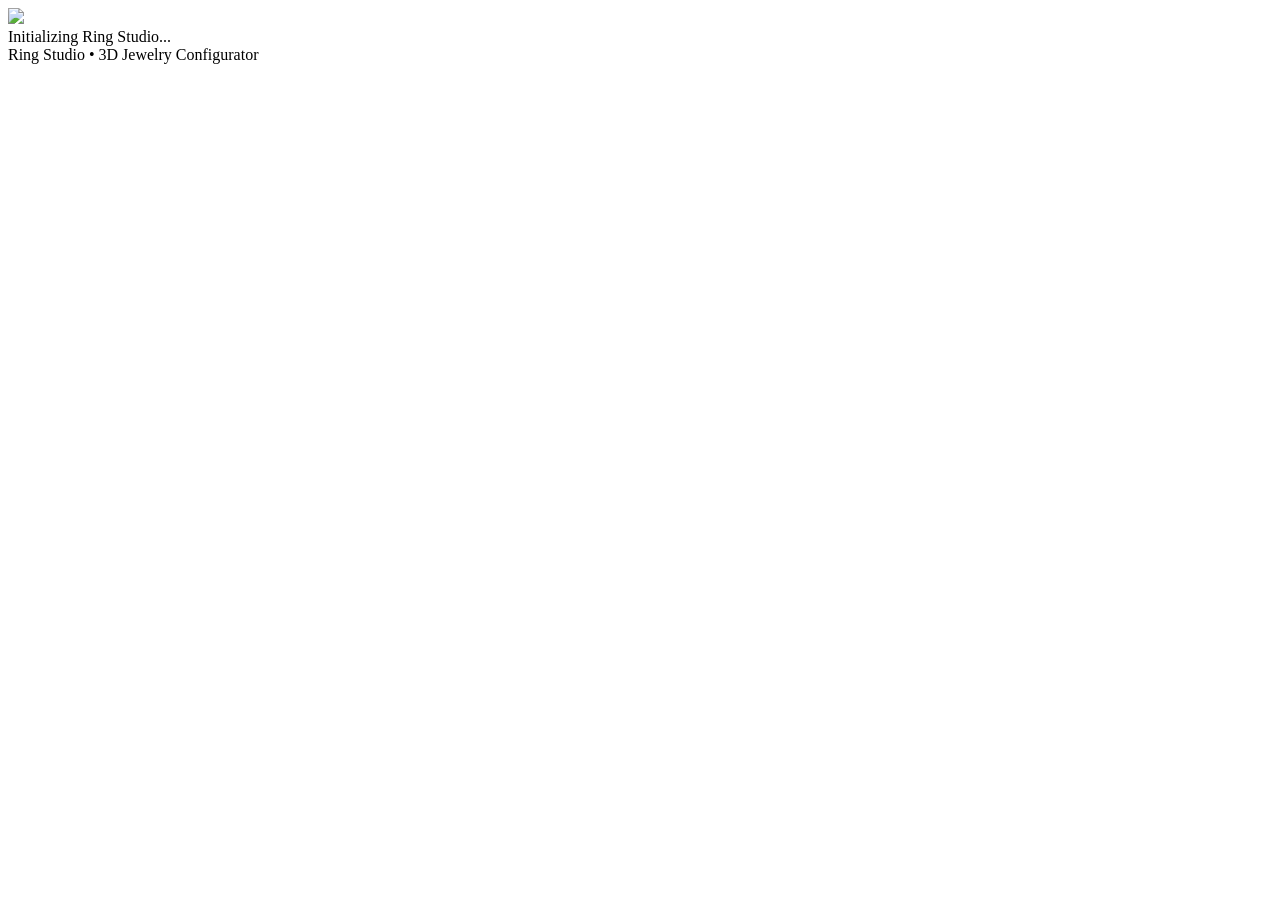
==== portfolio/ringstudio/index.html @ d9de0c7a "html redirect for ring studio" ====
<!DOCTYPE html>
<html>
<head>
  <meta property="og:title" content="Ring Studio"/>
  <meta property="og:description" content="Interactive 3D Jewelry Customization Experience."/>
  <meta property="og:image" content="profile.png"/>
  <meta property="og:url" content="http://13.203.68.186:5175/"/>
  <meta property="og:type" content="website"/>

  <title>Ring Studio</title>

  <link href="https://fonts.googleapis.com/css2?family=Orbitron:wght@400;600&display=swap" rel="stylesheet">
  <link rel="stylesheet" href="style.css">
</head>
<body>

  <div class="boot-container">
    <img src="profile.png" class="boot-image" />

    <div class="progress-bar"></div>

    <div id="boot-sequence">
      Initializing Ring Studio...
    </div>

    <div class="built-by">
      Ring Studio • 3D Jewelry Configurator
    </div>
  </div>

  <script>
    setTimeout(() => {
      window.location.href = "http://13.203.68.186:5175/";
    }, 5000);
  </script>

  <script src="script.js"></script>

</body>
</html>
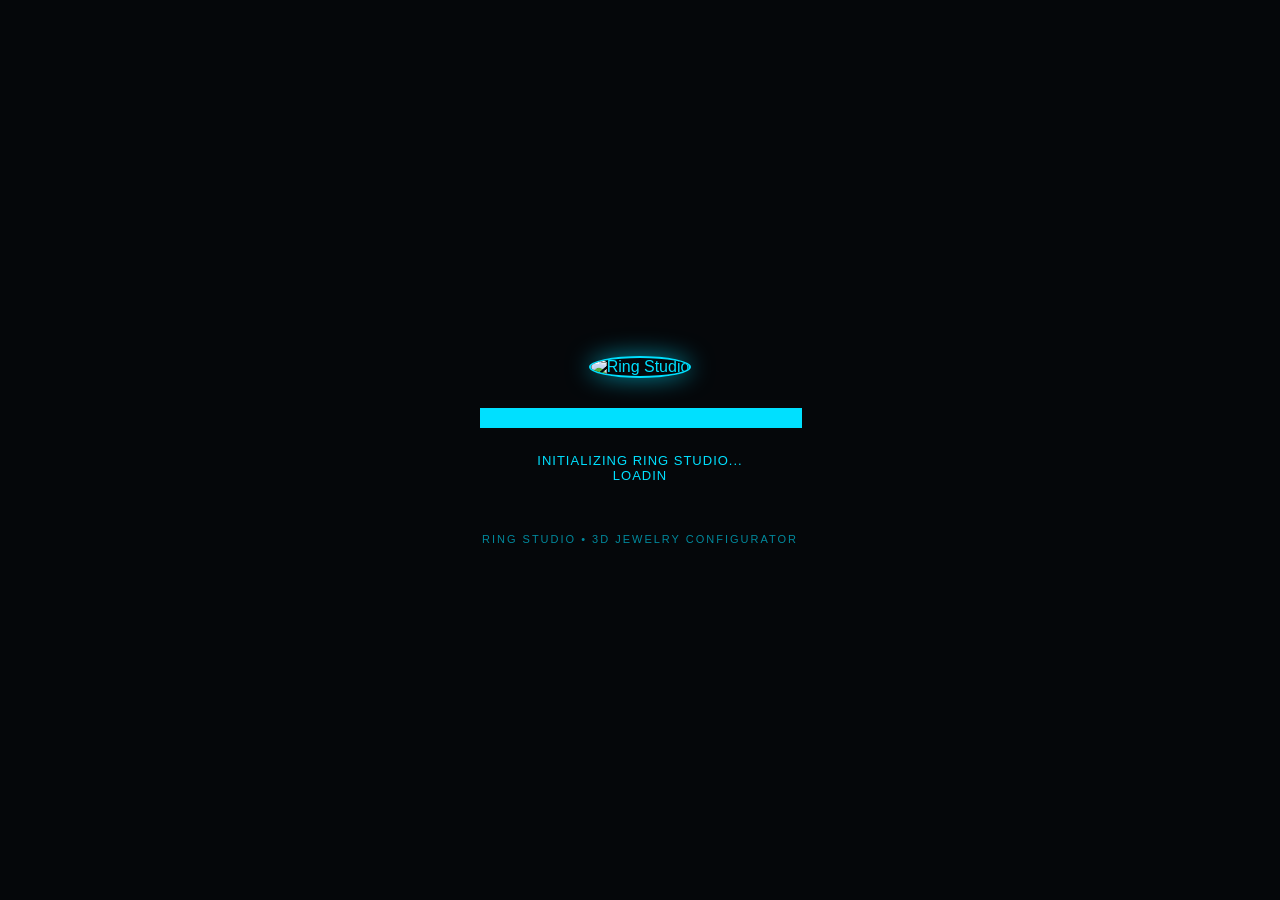
==== commit dc3bca8d: "Update index.html" ====
--- a/portfolio/ringstudio/index.html
+++ b/portfolio/ringstudio/index.html
@@ -1,40 +1,148 @@
 <!DOCTYPE html>
-<html>
+<html lang="en">
 <head>
-  <meta property="og:title" content="Ring Studio"/>
-  <meta property="og:description" content="Interactive 3D Jewelry Customization Experience."/>
-  <meta property="og:image" content="profile.png"/>
-  <meta property="og:url" content="http://13.203.68.186:5175/"/>
-  <meta property="og:type" content="website"/>
+  <meta charset="UTF-8" />
+  <meta name="viewport" content="width=device-width, initial-scale=1.0" />
+
+  <meta property="og:title" content="Ring Studio" />
+  <meta property="og:description" content="Interactive 3D Jewelry Configurator" />
+  <meta property="og:type" content="website" />
 
   <title>Ring Studio</title>
 
   <link href="https://fonts.googleapis.com/css2?family=Orbitron:wght@400;600&display=swap" rel="stylesheet">
-  <link rel="stylesheet" href="style.css">
+
+  <style>
+    body {
+      margin: 0;
+      background: #05070a;
+      color: #00e0ff;
+      font-family: 'Orbitron', sans-serif;
+      height: 100vh;
+      display: flex;
+      justify-content: center;
+      align-items: center;
+    }
+
+    .boot-container {
+      text-align: center;
+      width: 320px;
+    }
+
+    .boot-image {
+      width: 160px;
+      height: 160px;
+      border-radius: 50%;
+      object-fit: cover;
+      border: 2px solid #00e0ff;
+      box-shadow: 0 0 25px rgba(0, 224, 255, 0.6);
+      margin-bottom: 30px;
+      animation: fadeIn 1s ease-in;
+    }
+
+    .progress-bar {
+      width: 100%;
+      height: 18px;
+      background: rgba(0, 224, 255, 0.1);
+      border: 1px solid #00e0ff;
+      position: relative;
+      overflow: hidden;
+      margin-bottom: 25px;
+    }
+
+    .progress-bar::after {
+      content: '';
+      position: absolute;
+      top: 0;
+      left: 0;
+      height: 100%;
+      width: 0;
+      background: #00e0ff;
+      animation: progress 3s ease-in-out forwards;
+    }
+
+    @keyframes progress {
+      from { width: 0; }
+      to { width: 100%; }
+    }
+
+    #boot-sequence {
+      font-size: 13px;
+      letter-spacing: 1px;
+      min-height: 60px;
+      margin-bottom: 20px;
+    }
+
+    .built-by {
+      font-size: 11px;
+      opacity: 0.6;
+      letter-spacing: 2px;
+      text-transform: uppercase;
+    }
+
+    @keyframes fadeIn {
+      from { opacity: 0; transform: scale(0.9); }
+      to { opacity: 1; transform: scale(1); }
+    }
+  </style>
 </head>
 <body>
 
   <div class="boot-container">
-    <img src="profile.png" class="boot-image" />
+    <img
+      src="https://cdn-icons-png.flaticon.com/512/3050/3050153.png"
+      class="boot-image"
+      alt="Ring Studio"
+    />
 
     <div class="progress-bar"></div>
 
-    <div id="boot-sequence">
-      Initializing Ring Studio...
-    </div>
+    <div id="boot-sequence"></div>
 
     <div class="built-by">
-      Ring Studio • 3D Jewelry Configurator
+      RING STUDIO • 3D JEWELRY CONFIGURATOR
     </div>
   </div>
 
   <script>
-    setTimeout(() => {
-      window.location.href = "http://13.203.68.186:5175/";
-    }, 5000);
+    const bootText = [
+      "INITIALIZING RING STUDIO...",
+      "LOADING 3D ASSETS...",
+      "LOADING MATERIAL LIBRARY...",
+      "PREPARING CONFIGURATOR...",
+      "READY."
+    ];
+
+    const bootSequence = document.getElementById("boot-sequence");
+
+    let currentLine = 0;
+    let charIndex = 0;
+
+    function typeLine() {
+      if (currentLine < bootText.length) {
+        if (charIndex < bootText[currentLine].length) {
+          bootSequence.innerHTML += bootText[currentLine][charIndex];
+          charIndex++;
+          setTimeout(typeLine, 25);
+        } else {
+          bootSequence.innerHTML += "<br>";
+          currentLine++;
+          charIndex = 0;
+          setTimeout(typeLine, 120);
+        }
+      }
+    }
+
+    typeLine();
+
+    document
+      .querySelector(".progress-bar")
+      .addEventListener("animationend", () => {
+        setTimeout(() => {
+          window.location.href = "http://13.203.68.186:5175/";
+        }, 1000);
+      });
   </script>
-
-  <script src="script.js"></script>
 
 </body>
 </html>
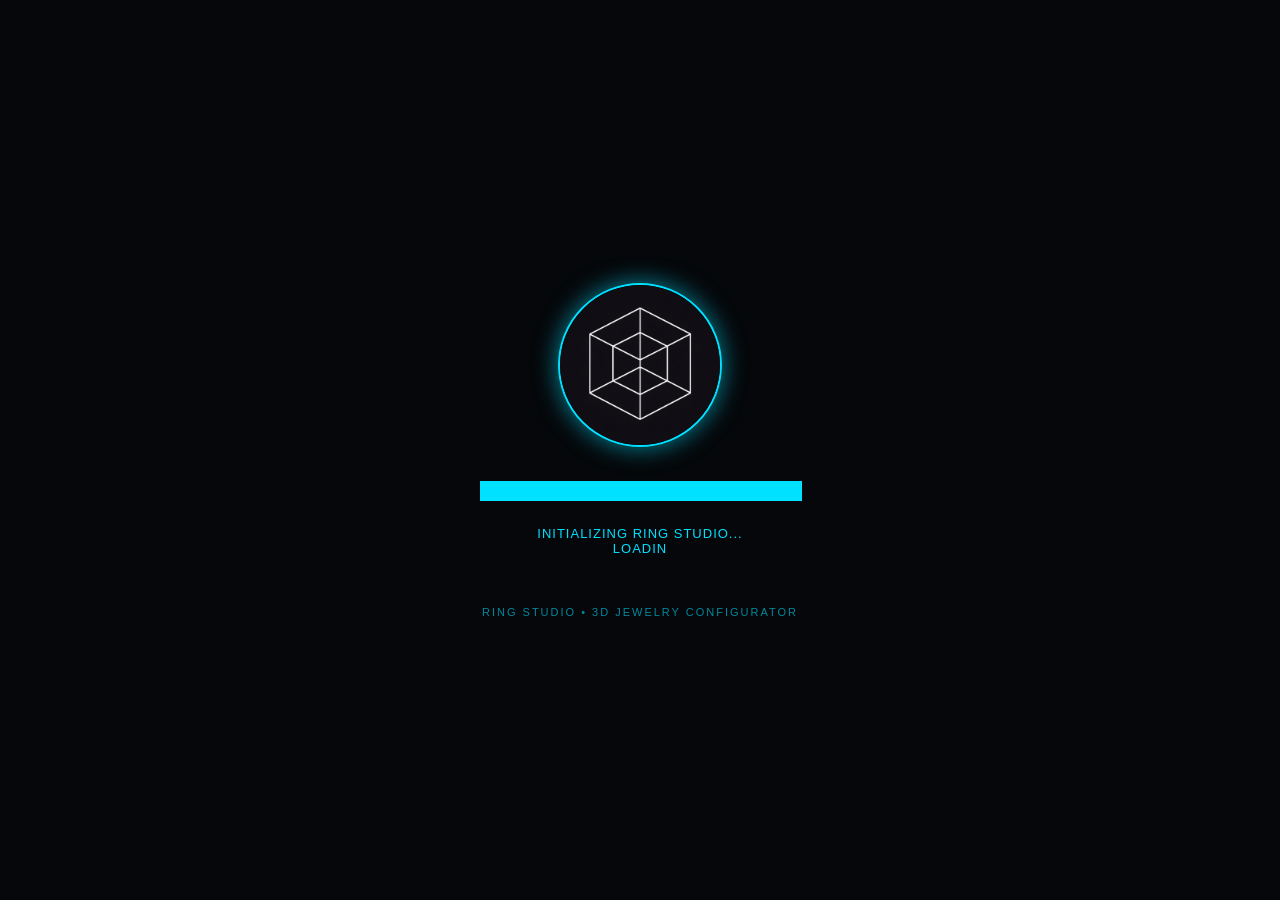
==== commit 9c158fca: "Update index.html" ====
--- a/portfolio/ringstudio/index.html
+++ b/portfolio/ringstudio/index.html
@@ -89,11 +89,7 @@
 <body>
 
   <div class="boot-container">
-    <img
-      src="https://cdn-icons-png.flaticon.com/512/3050/3050153.png"
-      class="boot-image"
-      alt="Ring Studio"
-    />
+<img src="profile.png" class="boot-image" alt="Ring Studio" />
 
     <div class="progress-bar"></div>
 
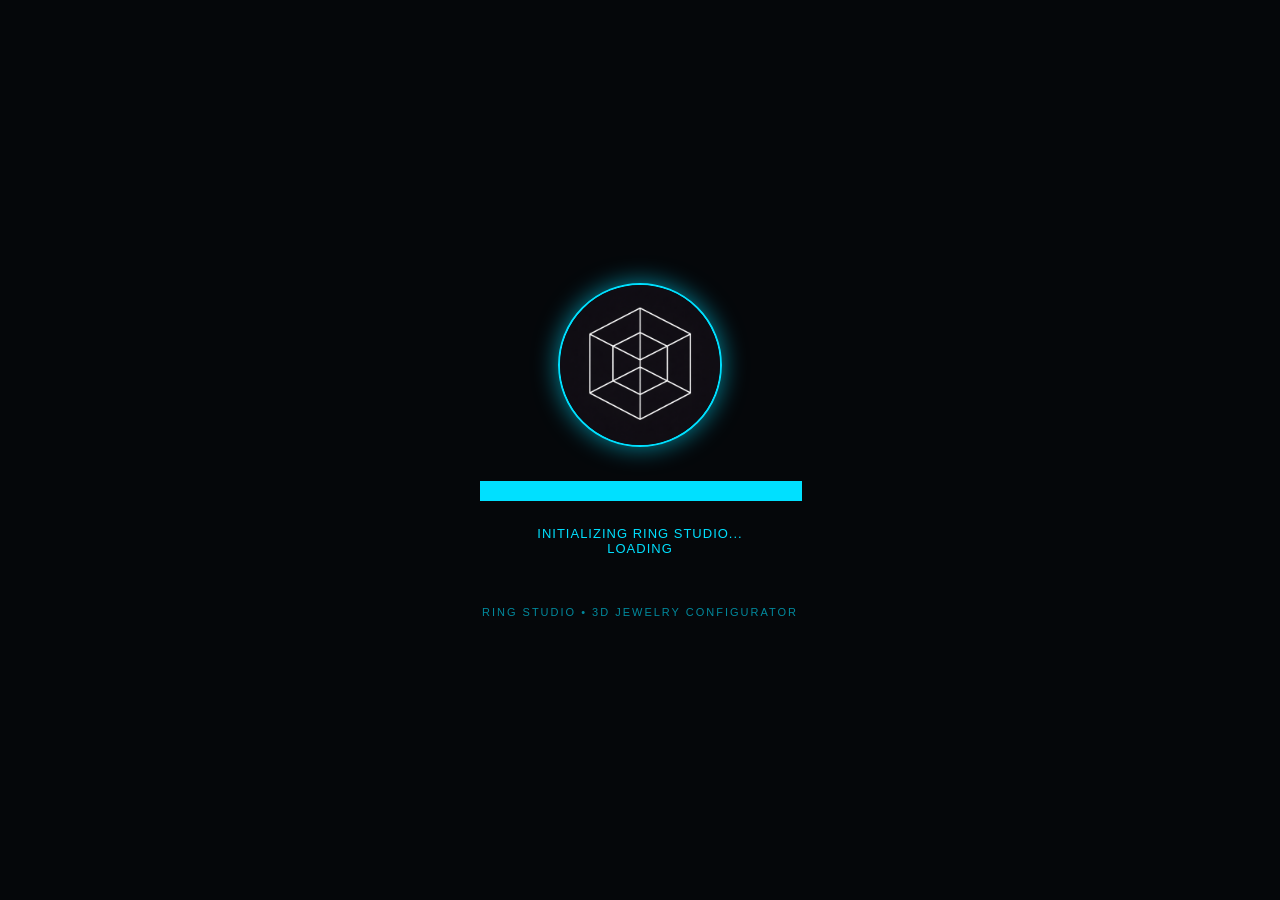
==== commit 7b4daddc: "Update index.html" ====
--- a/portfolio/ringstudio/index.html
+++ b/portfolio/ringstudio/index.html
@@ -135,7 +135,7 @@
       .querySelector(".progress-bar")
       .addEventListener("animationend", () => {
         setTimeout(() => {
-          window.location.href = "http://13.203.68.186:5175/";
+          window.location.href = "http://13.203.68.186:5173";
         }, 1000);
       });
   </script>
